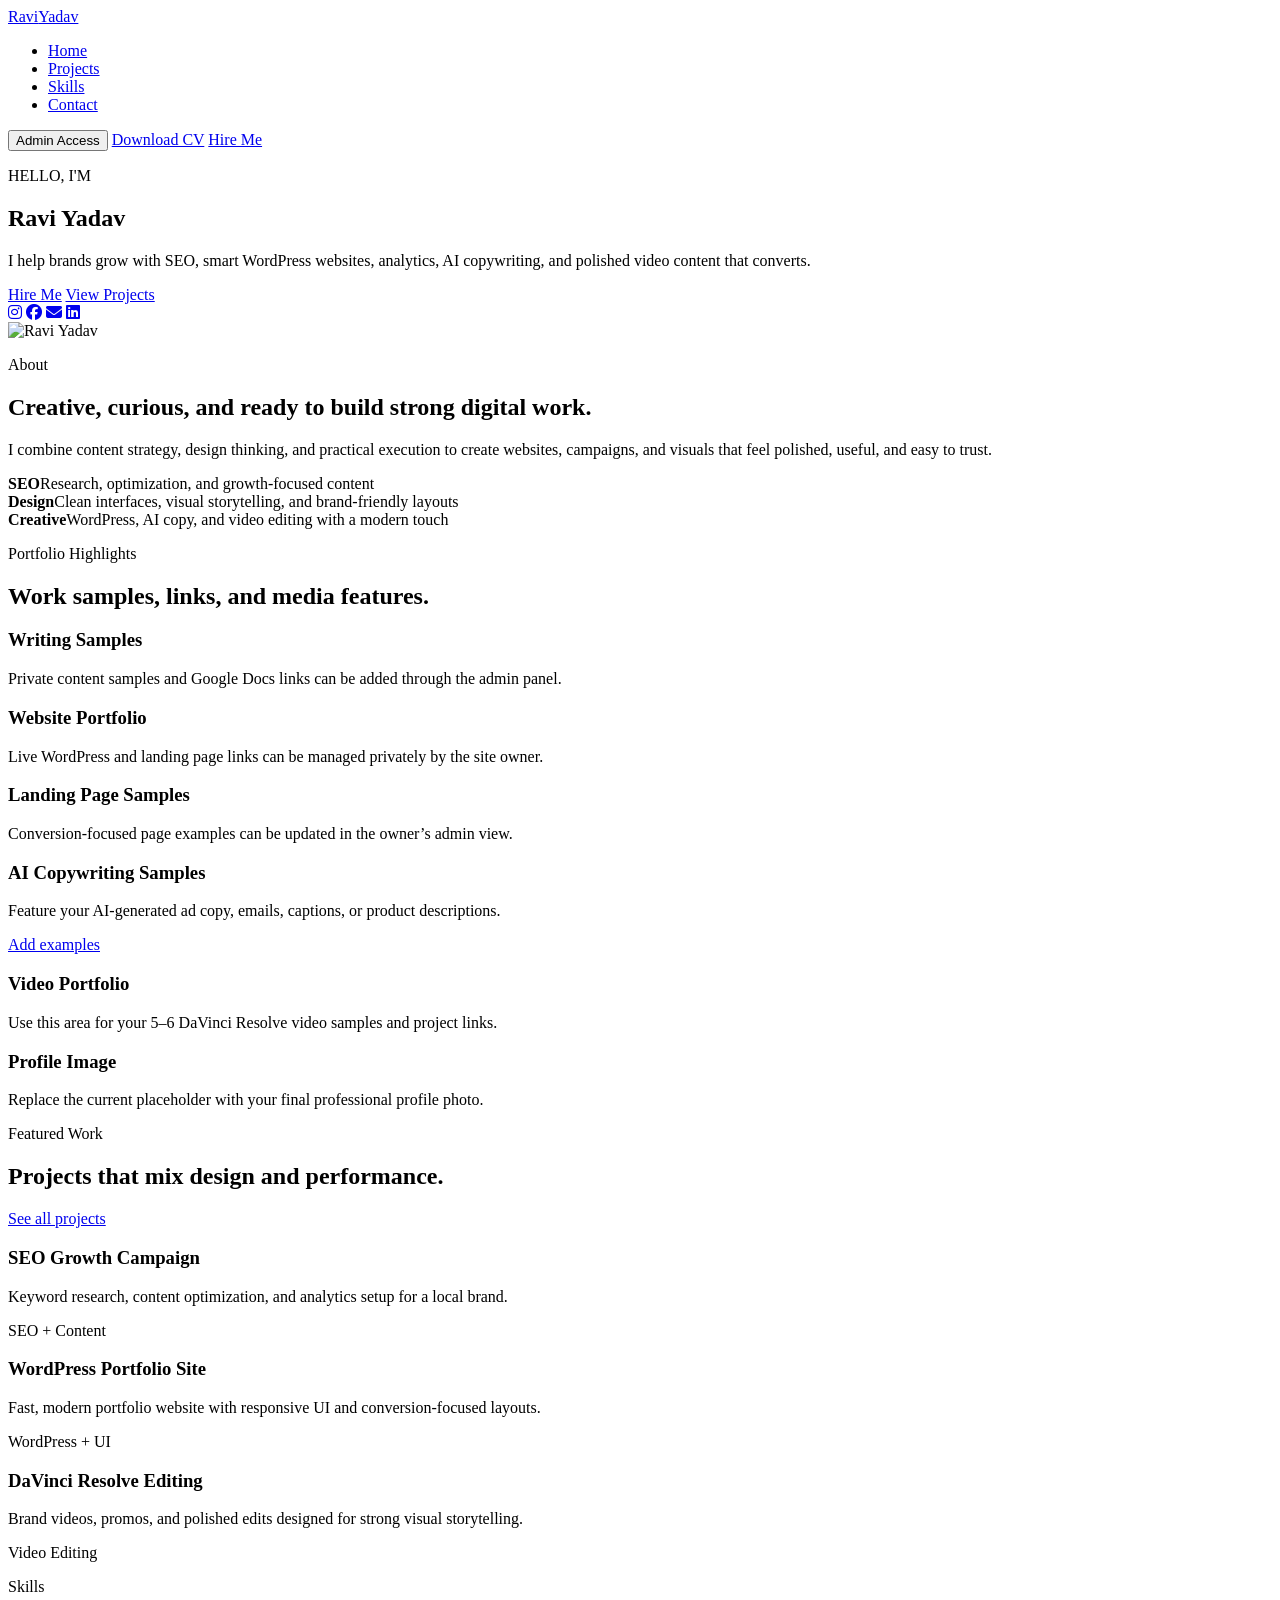
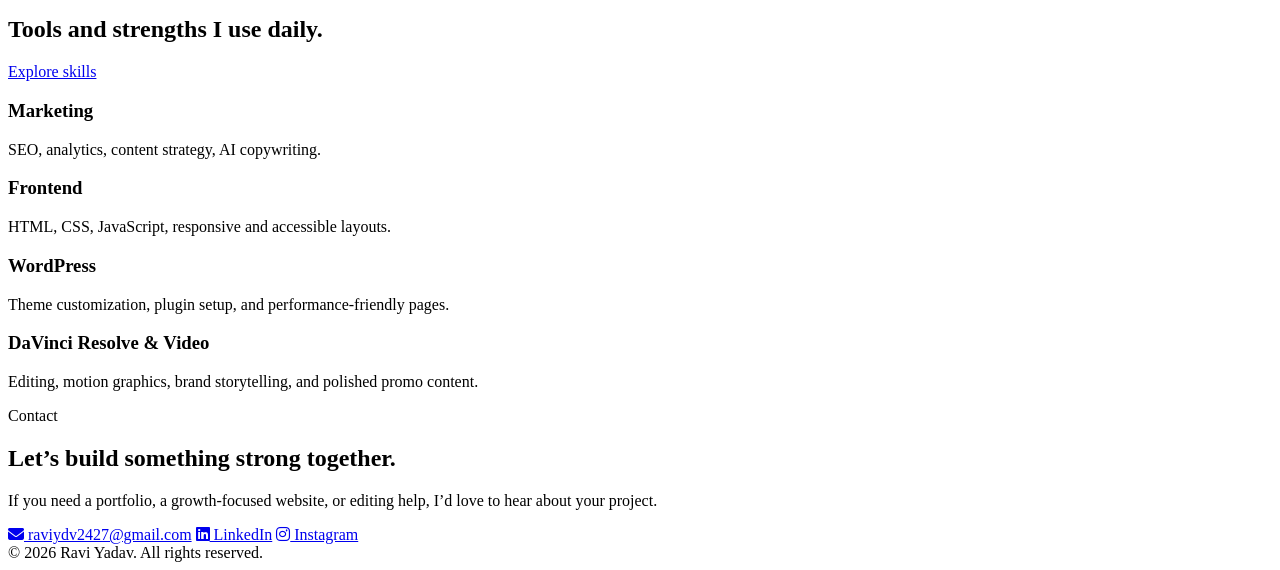
==== pages/index.html @ fbea9c0e "Initial commit via Netlify [skip ci]" ====
<!DOCTYPE html>
<html lang="en">
<head>
  <meta charset="UTF-8" />
  <meta name="viewport" content="width=device-width, initial-scale=1.0" />
  <title>Ravi Yadav | Digital Marketer | Frontend Developer | Video Editor</title>
  <meta name="description" content="Official portfolio of Ravi Yadav — digital marketing strategist, frontend developer, WordPress creator, and video editor." />
  <link rel="stylesheet" href="https://cdnjs.cloudflare.com/ajax/libs/font-awesome/6.5.1/css/all.min.css" />
  <link rel="stylesheet" href="../CSS/style.css" />
</head>
<body>
  <header class="navbar">
    <a class="logo" href="INDEX.html">Ravi<span>Yadav</span></a>
    <nav>
      <ul class="nav-links">
        <li><a href="INDEX.html">Home</a></li>
        <li><a href="projects.html">Projects</a></li>
        <li><a href="skills.html">Skills</a></li>
        <li><a href="contact.html">Contact</a></li>
      </ul>
    </nav>
    <div class="nav-buttons">
      <button type="button" id="adminAccessBtn" class="cv-btn">Admin Access</button>
      <a href="#contact" class="cv-btn">Download CV</a>
      <a href="#contact" class="hire-btn">Hire Me</a>
    </div>
  </header>

  <main>
    <section class="hero container">
      <div class="hero-content">
        <p class="intro">HELLO, I'M</p>
        <h1>Ravi Yadav</h1>
        <h2><span id="typing"></span></h2>
        <p class="hero-description">I help brands grow with SEO, smart WordPress websites, analytics, AI copywriting, and polished video content that converts.</p>
        <div class="hero-buttons">
          <a href="#contact" class="hire-btn">Hire Me</a>
          <a href="#projects" class="cv-btn">View Projects</a>
        </div>
        <div class="social-icons">
          <a href="#"><i class="fab fa-instagram"></i></a>
          <a href="#"><i class="fab fa-facebook"></i></a>
          <a href="mailto:raviydv2427@gmail.com"><i class="fas fa-envelope"></i></a>
          <a href="#"><i class="fab fa-linkedin"></i></a>
        </div>
      </div>
      <div class="hero-image">
        <div class="image-box">
          <img src="../ASSETS/hero-visual.svg" alt="Ravi Yadav" />
        </div>
      </div>
    </section>

    <section class="container section-card" id="about">
      <div>
        <p class="section-label">About</p>
        <h2>Creative, curious, and ready to build strong digital work.</h2>
        <p class="muted">I combine content strategy, design thinking, and practical execution to create websites, campaigns, and visuals that feel polished, useful, and easy to trust.</p>
      </div>
      <div class="mini-grid">
        <article class="mini-card"><strong>SEO</strong><span>Research, optimization, and growth-focused content</span></article>
        <article class="mini-card"><strong>Design</strong><span>Clean interfaces, visual storytelling, and brand-friendly layouts</span></article>
        <article class="mini-card"><strong>Creative</strong><span>WordPress, AI copy, and video editing with a modern touch</span></article>
      </div>
    </section>

    <section class="container section-card" id="content-hub">
      <div class="section-heading">
        <div>
          <p class="section-label">Portfolio Highlights</p>
          <h2>Work samples, links, and media features.</h2>
        </div>
      </div>
      <div class="placeholder-grid">
        <article class="placeholder-card">
          <h3>Writing Samples</h3>
          <p>Private content samples and Google Docs links can be added through the admin panel.</p>
        </article>
        <article class="placeholder-card">
          <h3>Website Portfolio</h3>
          <p>Live WordPress and landing page links can be managed privately by the site owner.</p>
        </article>
        <article class="placeholder-card">
          <h3>Landing Page Samples</h3>
          <p>Conversion-focused page examples can be updated in the owner’s admin view.</p>
        </article>
        <article class="placeholder-card">
          <h3>AI Copywriting Samples</h3>
          <p>Feature your AI-generated ad copy, emails, captions, or product descriptions.</p>
          <a href="#" class="text-link">Add examples</a>
        </article>
        <article class="placeholder-card">
          <h3>Video Portfolio</h3>
          <p>Use this area for your 5–6 DaVinci Resolve video samples and project links.</p>
        </article>
        <article class="placeholder-card">
          <h3>Profile Image</h3>
          <p>Replace the current placeholder with your final professional profile photo.</p>
        </article>
      </div>
    </section>

    <section class="container section-card" id="projects">
      <div class="section-heading">
        <div>
          <p class="section-label">Featured Work</p>
          <h2>Projects that mix design and performance.</h2>
        </div>
        <a class="text-link" href="projects.html">See all projects</a>
      </div>
      <div class="project-grid">
        <article class="project-card"><h3>SEO Growth Campaign</h3><p>Keyword research, content optimization, and analytics setup for a local brand.</p><span>SEO + Content</span></article>
        <article class="project-card"><h3>WordPress Portfolio Site</h3><p>Fast, modern portfolio website with responsive UI and conversion-focused layouts.</p><span>WordPress + UI</span></article>
        <article class="project-card"><h3>DaVinci Resolve Editing</h3><p>Brand videos, promos, and polished edits designed for strong visual storytelling.</p><span>Video Editing</span></article>
      </div>
    </section>

    <section class="container section-card" id="skills">
      <div class="section-heading">
        <div>
          <p class="section-label">Skills</p>
          <h2>Tools and strengths I use daily.</h2>
        </div>
        <a class="text-link" href="skills.html">Explore skills</a>
      </div>
      <div class="skill-grid">
        <article class="skill-card"><h3>Marketing</h3><p>SEO, analytics, content strategy, AI copywriting.</p></article>
        <article class="skill-card"><h3>Frontend</h3><p>HTML, CSS, JavaScript, responsive and accessible layouts.</p></article>
        <article class="skill-card"><h3>WordPress</h3><p>Theme customization, plugin setup, and performance-friendly pages.</p></article>
        <article class="skill-card"><h3>DaVinci Resolve & Video</h3><p>Editing, motion graphics, brand storytelling, and polished promo content.</p></article>
      </div>
    </section>

    <section class="container section-card" id="contact">
      <div>
        <p class="section-label">Contact</p>
        <h2>Let’s build something strong together.</h2>
        <p class="muted">If you need a portfolio, a growth-focused website, or editing help, I’d love to hear about your project.</p>
      </div>
      <div class="contact-box">
        <a href="mailto:raviydv2427@gmail.com"><i class="fas fa-envelope"></i> raviydv2427@gmail.com</a>
        <a href="#"><i class="fab fa-linkedin"></i> LinkedIn</a>
        <a href="#"><i class="fab fa-instagram"></i> Instagram</a>
      </div>
    </section>
  </main>

  <section class="container section-card admin-only" id="adminPanel" style="display:none;">
    <p class="section-label">Owner Access</p>
    <h2>Private content management</h2>
    <p class="muted">Use this area only when you need to update links, upload files, or replace portfolio assets.</p>
    <div class="placeholder-grid">
      <article class="placeholder-card">
        <h3>Upload Files</h3>
        <label class="upload-btn"><input type="file" multiple /> Choose files</label>
      </article>
      <article class="placeholder-card">
        <h3>Manage Links</h3>
        <p>Paste or update Google Docs, WordPress, and landing page URLs here.</p>
      </article>
    </div>
  </section>

  <footer class="footer">© 2026 Ravi Yadav. All rights reserved.</footer>

  <script src="../JS/main.js"></script>
</body>
</html>
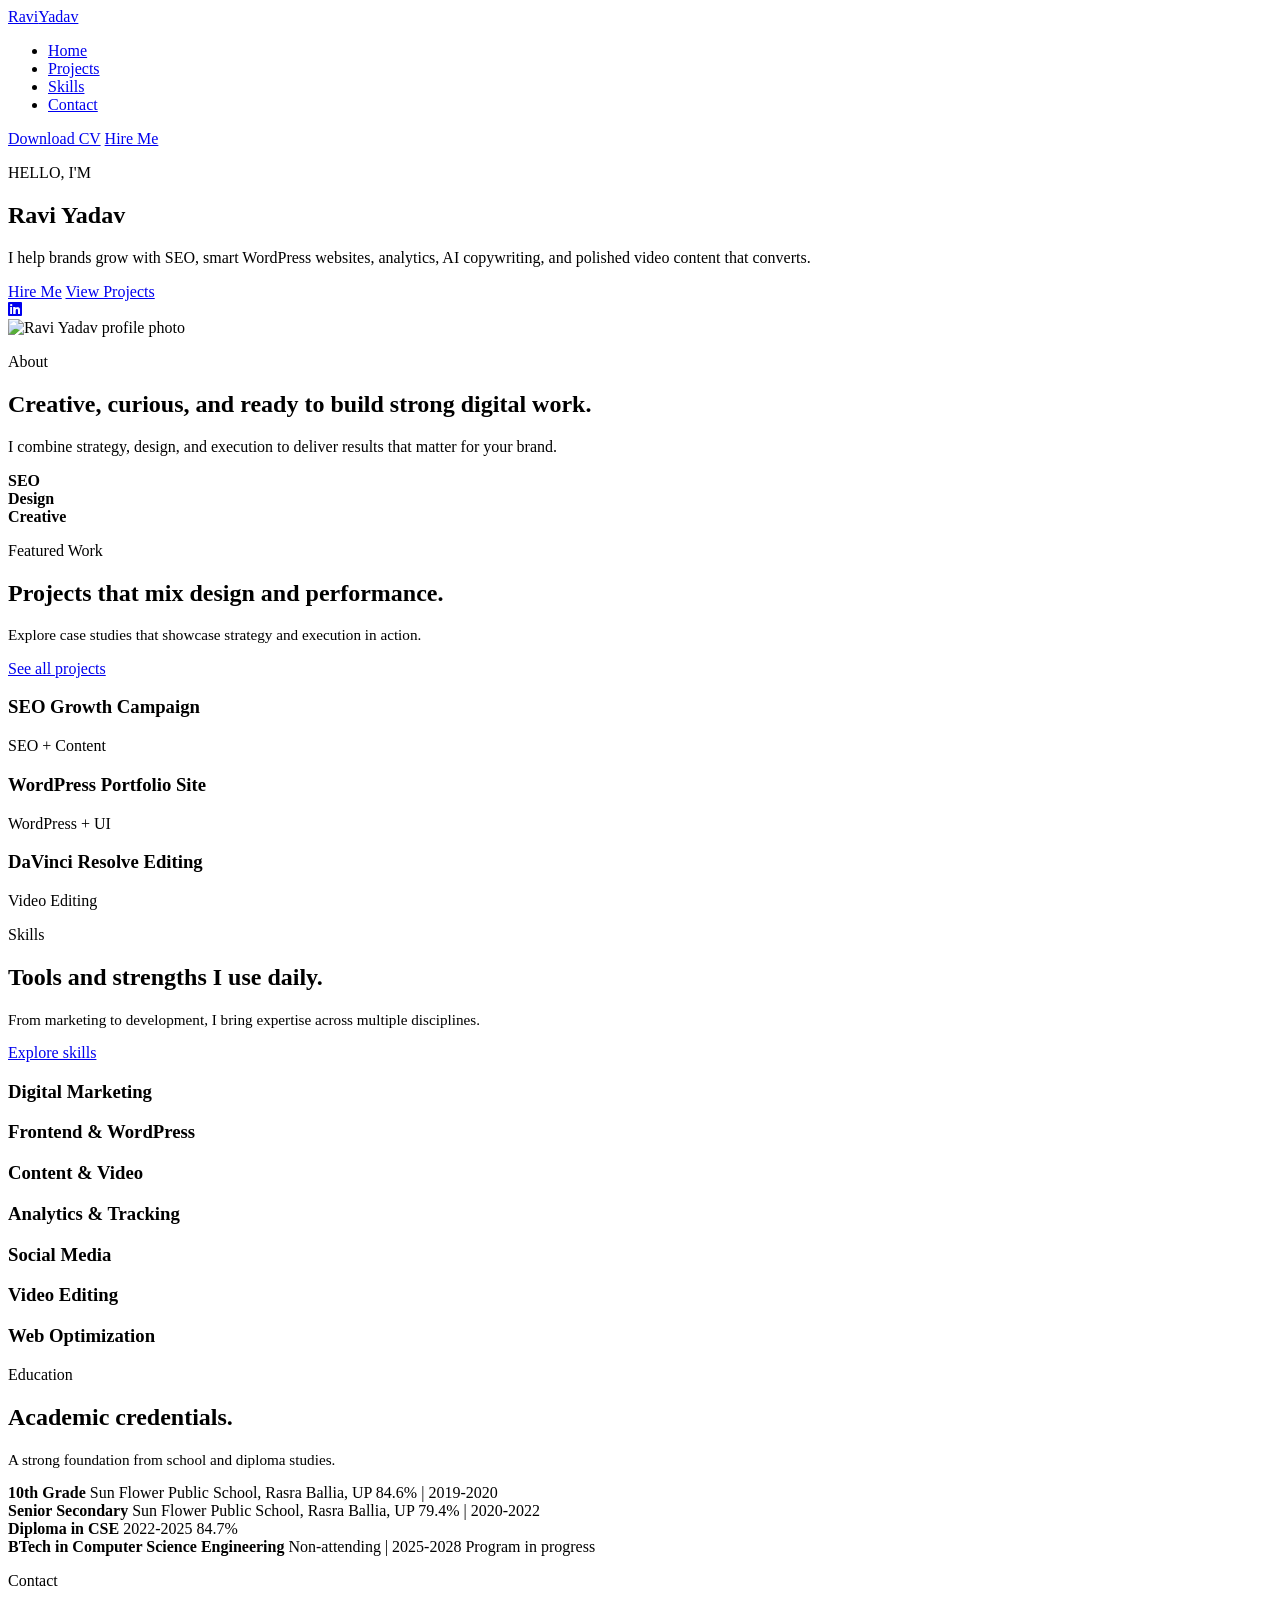
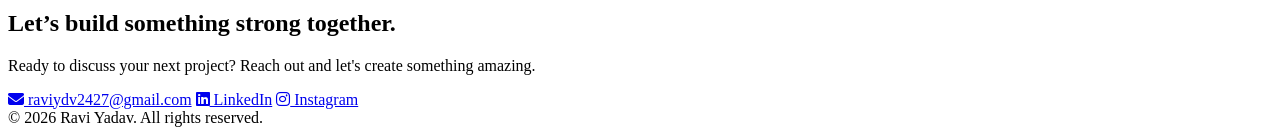
==== commit 30b04a9b: "Update index.html" ====
--- a/pages/index.html
+++ b/pages/index.html
@@ -20,8 +20,7 @@
       </ul>
     </nav>
     <div class="nav-buttons">
-      <button type="button" id="adminAccessBtn" class="cv-btn">Admin Access</button>
-      <a href="#contact" class="cv-btn">Download CV</a>
+      <a href="../ASSETS/Ravi_Yadav_CV (1).docx" class="cv-btn" download="Ravi_Yadav_CV.docx">Download CV</a>
       <a href="#contact" class="hire-btn">Hire Me</a>
     </div>
   </header>
@@ -38,15 +37,12 @@
           <a href="#projects" class="cv-btn">View Projects</a>
         </div>
         <div class="social-icons">
-          <a href="#"><i class="fab fa-instagram"></i></a>
-          <a href="#"><i class="fab fa-facebook"></i></a>
-          <a href="mailto:raviydv2427@gmail.com"><i class="fas fa-envelope"></i></a>
-          <a href="#"><i class="fab fa-linkedin"></i></a>
+          <a href="https://www.linkedin.com/in/ravi-yadav-1b3954300" target="_blank" rel="noreferrer"><i class="fab fa-linkedin"></i></a>
         </div>
       </div>
       <div class="hero-image">
         <div class="image-box">
-          <img src="../ASSETS/hero-visual.svg" alt="Ravi Yadav" />
+          <img src="../ASSETS/profile.png" alt="Ravi Yadav profile photo" />
         </div>
       </div>
     </section>
@@ -55,48 +51,12 @@
       <div>
         <p class="section-label">About</p>
         <h2>Creative, curious, and ready to build strong digital work.</h2>
-        <p class="muted">I combine content strategy, design thinking, and practical execution to create websites, campaigns, and visuals that feel polished, useful, and easy to trust.</p>
+        <p class="muted">I combine strategy, design, and execution to deliver results that matter for your brand.</p>
       </div>
       <div class="mini-grid">
-        <article class="mini-card"><strong>SEO</strong><span>Research, optimization, and growth-focused content</span></article>
-        <article class="mini-card"><strong>Design</strong><span>Clean interfaces, visual storytelling, and brand-friendly layouts</span></article>
-        <article class="mini-card"><strong>Creative</strong><span>WordPress, AI copy, and video editing with a modern touch</span></article>
-      </div>
-    </section>
-
-    <section class="container section-card" id="content-hub">
-      <div class="section-heading">
-        <div>
-          <p class="section-label">Portfolio Highlights</p>
-          <h2>Work samples, links, and media features.</h2>
-        </div>
-      </div>
-      <div class="placeholder-grid">
-        <article class="placeholder-card">
-          <h3>Writing Samples</h3>
-          <p>Private content samples and Google Docs links can be added through the admin panel.</p>
-        </article>
-        <article class="placeholder-card">
-          <h3>Website Portfolio</h3>
-          <p>Live WordPress and landing page links can be managed privately by the site owner.</p>
-        </article>
-        <article class="placeholder-card">
-          <h3>Landing Page Samples</h3>
-          <p>Conversion-focused page examples can be updated in the owner’s admin view.</p>
-        </article>
-        <article class="placeholder-card">
-          <h3>AI Copywriting Samples</h3>
-          <p>Feature your AI-generated ad copy, emails, captions, or product descriptions.</p>
-          <a href="#" class="text-link">Add examples</a>
-        </article>
-        <article class="placeholder-card">
-          <h3>Video Portfolio</h3>
-          <p>Use this area for your 5–6 DaVinci Resolve video samples and project links.</p>
-        </article>
-        <article class="placeholder-card">
-          <h3>Profile Image</h3>
-          <p>Replace the current placeholder with your final professional profile photo.</p>
-        </article>
+        <article class="mini-card"><strong>SEO</strong></article>
+        <article class="mini-card"><strong>Design</strong></article>
+        <article class="mini-card"><strong>Creative</strong></article>
       </div>
     </section>
 
@@ -105,13 +65,14 @@
         <div>
           <p class="section-label">Featured Work</p>
           <h2>Projects that mix design and performance.</h2>
+          <p class="muted" style="margin-top: 6px; font-size: 0.95rem;">Explore case studies that showcase strategy and execution in action.</p>
         </div>
         <a class="text-link" href="projects.html">See all projects</a>
       </div>
       <div class="project-grid">
-        <article class="project-card"><h3>SEO Growth Campaign</h3><p>Keyword research, content optimization, and analytics setup for a local brand.</p><span>SEO + Content</span></article>
-        <article class="project-card"><h3>WordPress Portfolio Site</h3><p>Fast, modern portfolio website with responsive UI and conversion-focused layouts.</p><span>WordPress + UI</span></article>
-        <article class="project-card"><h3>DaVinci Resolve Editing</h3><p>Brand videos, promos, and polished edits designed for strong visual storytelling.</p><span>Video Editing</span></article>
+        <article class="project-card"><h3>SEO Growth Campaign</h3><span>SEO + Content</span></article>
+        <article class="project-card"><h3>WordPress Portfolio Site</h3><span>WordPress + UI</span></article>
+        <article class="project-card"><h3>DaVinci Resolve Editing</h3><span>Video Editing</span></article>
       </div>
     </section>
 
@@ -120,14 +81,50 @@
         <div>
           <p class="section-label">Skills</p>
           <h2>Tools and strengths I use daily.</h2>
+          <p class="muted" style="margin-top: 6px; font-size: 0.95rem;">From marketing to development, I bring expertise across multiple disciplines.</p>
         </div>
         <a class="text-link" href="skills.html">Explore skills</a>
       </div>
       <div class="skill-grid">
-        <article class="skill-card"><h3>Marketing</h3><p>SEO, analytics, content strategy, AI copywriting.</p></article>
-        <article class="skill-card"><h3>Frontend</h3><p>HTML, CSS, JavaScript, responsive and accessible layouts.</p></article>
-        <article class="skill-card"><h3>WordPress</h3><p>Theme customization, plugin setup, and performance-friendly pages.</p></article>
-        <article class="skill-card"><h3>DaVinci Resolve & Video</h3><p>Editing, motion graphics, brand storytelling, and polished promo content.</p></article>
+        <article class="skill-card"><h3>Digital Marketing</h3></article>
+        <article class="skill-card"><h3>Frontend & WordPress</h3></article>
+        <article class="skill-card"><h3>Content & Video</h3></article>
+        <article class="skill-card"><h3>Analytics & Tracking</h3></article>
+        <article class="skill-card"><h3>Social Media</h3></article>
+        <article class="skill-card"><h3>Video Editing</h3></article>
+        <article class="skill-card"><h3>Web Optimization</h3></article>
+      </div>
+    </section>
+
+    <section class="container section-card" id="education">
+      <div class="section-heading">
+        <div>
+          <p class="section-label">Education</p>
+          <h2>Academic credentials.</h2>
+          <p class="muted" style="margin-top: 6px; font-size: 0.95rem;">A strong foundation from school and diploma studies.</p>
+        </div>
+      </div>
+      <div class="mini-grid">
+        <article class="mini-card">
+          <strong>10th Grade</strong>
+          <span>Sun Flower Public School, Rasra Ballia, UP</span>
+          <span>84.6% | 2019-2020</span>
+        </article>
+        <article class="mini-card">
+          <strong>Senior Secondary</strong>
+          <span>Sun Flower Public School, Rasra Ballia, UP</span>
+          <span>79.4% | 2020-2022</span>
+        </article>
+        <article class="mini-card">
+          <strong>Diploma in CSE</strong>
+          <span>2022-2025</span>
+          <span>84.7%</span>
+        </article>
+        <article class="mini-card">
+          <strong>BTech in Computer Science Engineering</strong>
+          <span>Non-attending | 2025-2028</span>
+          <span>Program in progress</span>
+        </article>
       </div>
     </section>
 
@@ -135,7 +132,7 @@
       <div>
         <p class="section-label">Contact</p>
         <h2>Let’s build something strong together.</h2>
-        <p class="muted">If you need a portfolio, a growth-focused website, or editing help, I’d love to hear about your project.</p>
+        <p class="muted">Ready to discuss your next project? Reach out and let's create something amazing.</p>
       </div>
       <div class="contact-box">
         <a href="mailto:raviydv2427@gmail.com"><i class="fas fa-envelope"></i> raviydv2427@gmail.com</a>
@@ -165,4 +162,4 @@
 
   <script src="../JS/main.js"></script>
 </body>
-</html>+</html>
